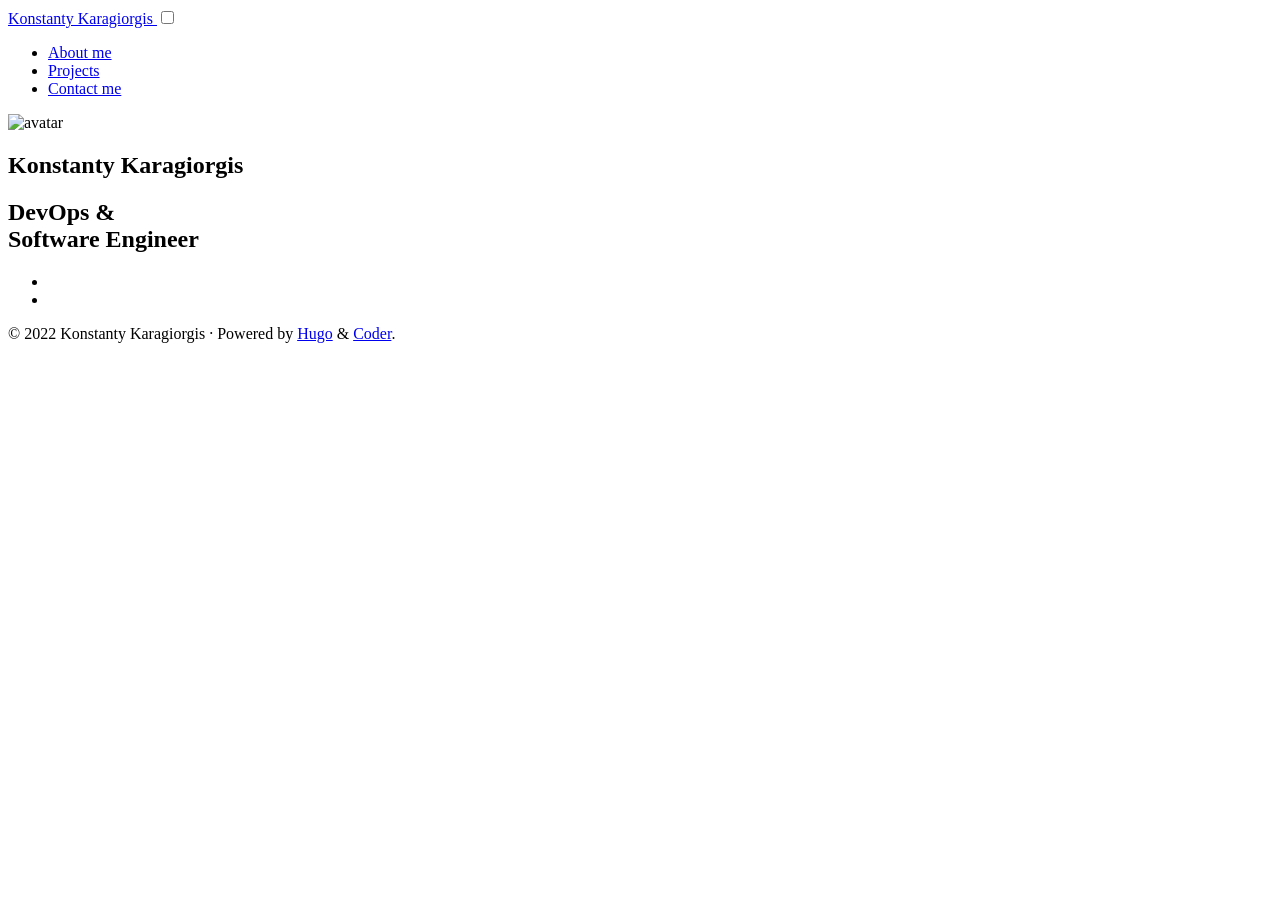
==== public/index.html @ 4e0f1e5c "Initial commit" ====
<!DOCTYPE html>
<html lang="en">
<head>
  <meta charset="utf-8">
<meta name="viewport" content="width=device-width, initial-scale=1.0">
<meta name="color-scheme" content="light dark">


<meta http-equiv="Content-Security-Policy" content="upgrade-insecure-requests; block-all-mixed-content; default-src 'self'; child-src 'self'; font-src 'self' https://fonts.gstatic.com https://cdn.jsdelivr.net/; form-action 'self'; frame-src 'self'; img-src 'self'; object-src 'none'; style-src 'self' 'unsafe-inline' https://fonts.googleapis.com/ https://cdn.jsdelivr.net/; script-src 'self' 'unsafe-inline' https://www.google-analytics.com https://kosto.piwik.pro https://cdn.jsdelivr.net/; prefetch-src 'self'; connect-src 'self' https://www.google-analytics.com https://kosto.piwik.pro;">




<meta name="author" content="Konstanty Karagiorgis">
<meta name="description" content="Konstanty Karagiorgis personal website">
<meta name="keywords" content="blog,developer,personal">

<meta name="twitter:card" content="summary"/>
<meta name="twitter:title" content="Konstanty Karagiorgis"/>
<meta name="twitter:description" content="Konstanty Karagiorgis personal website"/>

<meta property="og:title" content="Konstanty Karagiorgis" />
<meta property="og:description" content="Konstanty Karagiorgis personal website" />
<meta property="og:type" content="website" />
<meta property="og:url" content="https://karagiorgis.pl/" />




  <title>Konstanty Karagiorgis</title>

  
  <link rel="canonical" href="https://karagiorgis.pl/">
  

  <link rel="preload" href="/fonts/forkawesome-webfont.woff2?v=1.2.0" as="font" type="font/woff2" crossorigin>


  
  
  <link rel="stylesheet" href="/css/coder.min.6b1a4fbc48955b72aea7913e43fabeb45e8bc120da5aa41b598dd33adcac4b59.css" integrity="sha256-axpPvEiVW3Kup5E&#43;Q/q&#43;tF6LwSDaWqQbWY3TOtysS1k=" crossorigin="anonymous" media="screen" />





  
  
    
    
    <link rel="stylesheet" href="/css/coder-dark.min.39e41a7f16bdf8cb16e43cae7d714fa1016f1d2d2898a5b3f27f42c9979204e2.css" integrity="sha256-OeQafxa9&#43;MsW5DyufXFPoQFvHS0omKWz8n9CyZeSBOI=" crossorigin="anonymous" media="screen" />
  



   




  <link rel="icon" type="image/png" href="/images/favicon-32x32.png" sizes="32x32">
<link rel="icon" type="image/png" href="/images/favicon-16x16.png" sizes="16x16">

<link rel="apple-touch-icon" href="/images/apple-touch-icon.png">
<link rel="apple-touch-icon" sizes="180x180" href="/images/apple-touch-icon.png">

<link rel="manifest" href="/site.webmanifest">
<link rel="mask-icon" href="/images/safari-pinned-tab.svg" color="#5bbad5">


  

  <meta name="generator" content="Hugo 0.99.1" />


  

</head>







<body class="preload-transitions colorscheme-auto">
  
<div class="float-container">
    <a id="dark-mode-toggle" class="colorscheme-toggle">
        <i class="fa fa-adjust fa-fw" aria-hidden="true"></i>
    </a>
</div>


  <main class="wrapper">
    <nav class="navigation">
  <section class="container">
    <a class="navigation-title" href="/">
      Konstanty Karagiorgis
    </a>
    
      <input type="checkbox" id="menu-toggle" />
      <label class="menu-button float-right" for="menu-toggle">
        <i class="fa fa-bars fa-fw" aria-hidden="true"></i>
      </label>
      <ul class="navigation-list">
        
          
            <li class="navigation-item">
              <a class="navigation-link" href="/about/">About me</a>
            </li>
          
            <li class="navigation-item">
              <a class="navigation-link" href="/projects/">Projects</a>
            </li>
          
            <li class="navigation-item">
              <a class="navigation-link" href="/contact/">Contact me</a>
            </li>
          
        
        
      </ul>
    
  </section>
</nav>


    <div class="content">
      
  <section class="container centered">
  <div class="about">
    
  
    <div class="avatar"><img src="/images/avatar.jpg" alt="avatar"></div>
  




    <h1>Konstanty Karagiorgis</h1>

<h2>DevOps &amp;<br>Software Engineer<br></h2>



    
<ul>
  
    
      <li>
        <a href="https://github.com/glothriel/" aria-label="Github"   >
          <i class="fa fa-2x fa-github" aria-hidden="true"></i>
        </a>
      </li>
    
  
    
      <li>
        <a href="https://www.linkedin.com/in/konstanty-karagiorgis-46264a185/" aria-label="LinkedIn"   >
          <i class="fa fa-2x fa-linkedin" aria-hidden="true"></i>
        </a>
      </li>
    
  
</ul>

  </div>
</section>


    </div>

    <footer class="footer">
  <section class="container">
    ©
    
    2022
     Konstanty Karagiorgis 
    ·
    
    Powered by <a href="https://gohugo.io/">Hugo</a> & <a href="https://github.com/luizdepra/hugo-coder/">Coder</a>.
    
  </section>
</footer>

  </main>

  
  
  <script src="/js/coder.min.617ac1196e51a8e5820c29ea3f349ae87be7db1242a5a91f3afa569275213d0f.js" integrity="sha256-YXrBGW5RqOWCDCnqPzSa6Hvn2xJCpakfOvpWknUhPQ8="></script>
  

  

  

  

  

  

  

  <script type="application/javascript">
  var _paq = window._paq = window._paq || [];
   
  _paq.push(['trackPageView']);
  _paq.push(['enableLinkTracking']);
  (function() {
    var u="https://kosto.piwik.pro/";
    _paq.push(['setTrackerUrl', u+'matomo.php']);
    _paq.push(['setSiteId', '9e00e636-1550-467a-b33d-079f806b3a64']);
    var d=document, g=d.createElement('script'), s=d.getElementsByTagName('script')[0];
    g.async=true; g.src=u+'matomo.js'; s.parentNode.insertBefore(g,s);
  })();
</script>


  
</body>

</html>
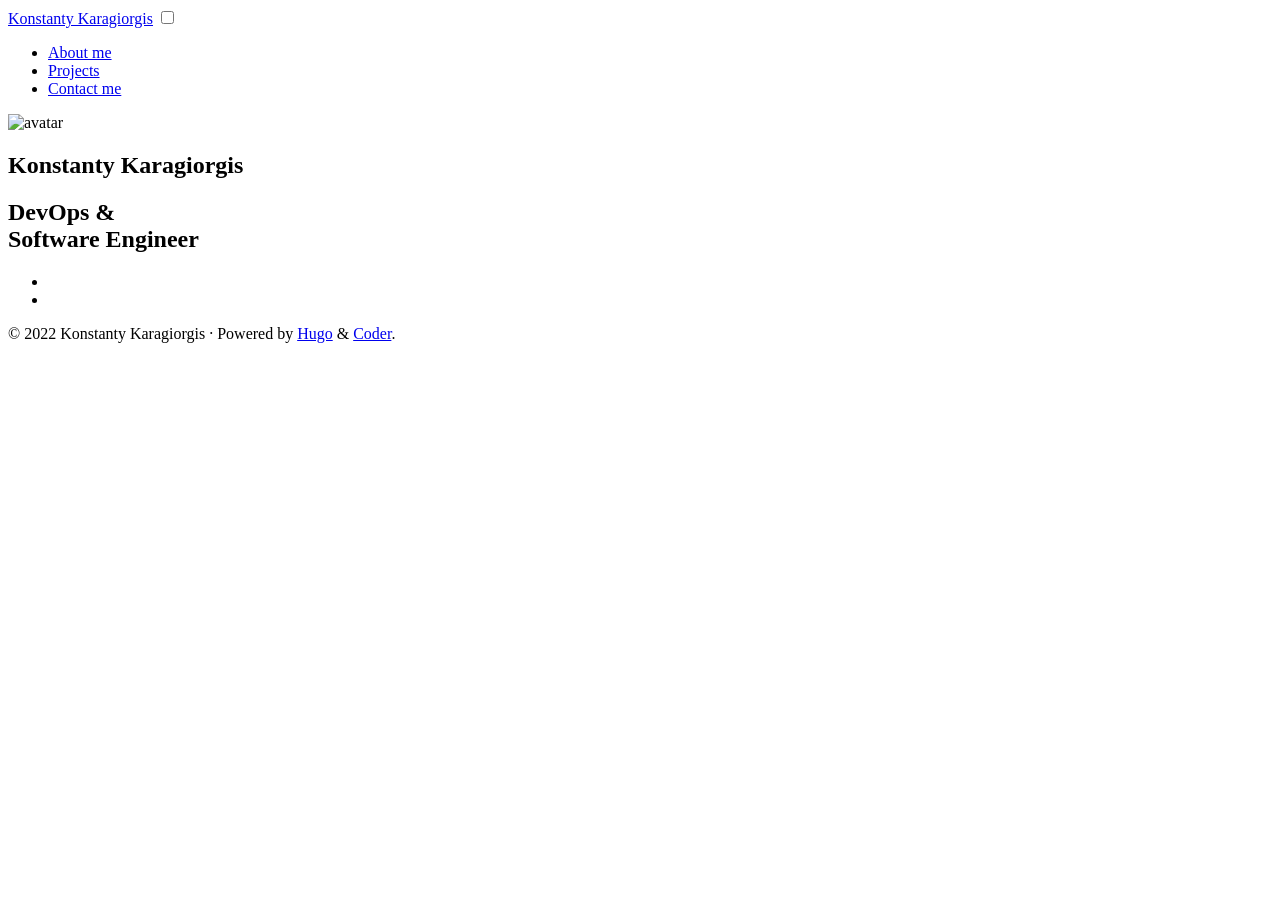
==== commit ea30d763: "Republish" ====
--- a/public/index.html
+++ b/public/index.html
@@ -1,224 +1,8 @@
-<!DOCTYPE html>
-<html lang="en">
-<head>
-  <meta charset="utf-8">
-<meta name="viewport" content="width=device-width, initial-scale=1.0">
-<meta name="color-scheme" content="light dark">
-
-
-<meta http-equiv="Content-Security-Policy" content="upgrade-insecure-requests; block-all-mixed-content; default-src 'self'; child-src 'self'; font-src 'self' https://fonts.gstatic.com https://cdn.jsdelivr.net/; form-action 'self'; frame-src 'self'; img-src 'self'; object-src 'none'; style-src 'self' 'unsafe-inline' https://fonts.googleapis.com/ https://cdn.jsdelivr.net/; script-src 'self' 'unsafe-inline' https://www.google-analytics.com https://kosto.piwik.pro https://cdn.jsdelivr.net/; prefetch-src 'self'; connect-src 'self' https://www.google-analytics.com https://kosto.piwik.pro;">
-
-
-
-
-<meta name="author" content="Konstanty Karagiorgis">
-<meta name="description" content="Konstanty Karagiorgis personal website">
-<meta name="keywords" content="blog,developer,personal">
-
-<meta name="twitter:card" content="summary"/>
-<meta name="twitter:title" content="Konstanty Karagiorgis"/>
-<meta name="twitter:description" content="Konstanty Karagiorgis personal website"/>
-
-<meta property="og:title" content="Konstanty Karagiorgis" />
-<meta property="og:description" content="Konstanty Karagiorgis personal website" />
-<meta property="og:type" content="website" />
-<meta property="og:url" content="https://karagiorgis.pl/" />
-
-
-
-
-  <title>Konstanty Karagiorgis</title>
-
-  
-  <link rel="canonical" href="https://karagiorgis.pl/">
-  
-
-  <link rel="preload" href="/fonts/forkawesome-webfont.woff2?v=1.2.0" as="font" type="font/woff2" crossorigin>
-
-
-  
-  
-  <link rel="stylesheet" href="/css/coder.min.6b1a4fbc48955b72aea7913e43fabeb45e8bc120da5aa41b598dd33adcac4b59.css" integrity="sha256-axpPvEiVW3Kup5E&#43;Q/q&#43;tF6LwSDaWqQbWY3TOtysS1k=" crossorigin="anonymous" media="screen" />
-
-
-
-
-
-  
-  
-    
-    
-    <link rel="stylesheet" href="/css/coder-dark.min.39e41a7f16bdf8cb16e43cae7d714fa1016f1d2d2898a5b3f27f42c9979204e2.css" integrity="sha256-OeQafxa9&#43;MsW5DyufXFPoQFvHS0omKWz8n9CyZeSBOI=" crossorigin="anonymous" media="screen" />
-  
-
-
-
-   
-
-
-
-
-  <link rel="icon" type="image/png" href="/images/favicon-32x32.png" sizes="32x32">
-<link rel="icon" type="image/png" href="/images/favicon-16x16.png" sizes="16x16">
-
-<link rel="apple-touch-icon" href="/images/apple-touch-icon.png">
-<link rel="apple-touch-icon" sizes="180x180" href="/images/apple-touch-icon.png">
-
-<link rel="manifest" href="/site.webmanifest">
-<link rel="mask-icon" href="/images/safari-pinned-tab.svg" color="#5bbad5">
-
-
-  
-
-  <meta name="generator" content="Hugo 0.99.1" />
-
-
-  
-
-</head>
-
-
-
-
-
-
-
-<body class="preload-transitions colorscheme-auto">
-  
-<div class="float-container">
-    <a id="dark-mode-toggle" class="colorscheme-toggle">
-        <i class="fa fa-adjust fa-fw" aria-hidden="true"></i>
-    </a>
-</div>
-
-
-  <main class="wrapper">
-    <nav class="navigation">
-  <section class="container">
-    <a class="navigation-title" href="/">
-      Konstanty Karagiorgis
-    </a>
-    
-      <input type="checkbox" id="menu-toggle" />
-      <label class="menu-button float-right" for="menu-toggle">
-        <i class="fa fa-bars fa-fw" aria-hidden="true"></i>
-      </label>
-      <ul class="navigation-list">
-        
-          
-            <li class="navigation-item">
-              <a class="navigation-link" href="/about/">About me</a>
-            </li>
-          
-            <li class="navigation-item">
-              <a class="navigation-link" href="/projects/">Projects</a>
-            </li>
-          
-            <li class="navigation-item">
-              <a class="navigation-link" href="/contact/">Contact me</a>
-            </li>
-          
-        
-        
-      </ul>
-    
-  </section>
-</nav>
-
-
-    <div class="content">
-      
-  <section class="container centered">
-  <div class="about">
-    
-  
-    <div class="avatar"><img src="/images/avatar.jpg" alt="avatar"></div>
-  
-
-
-
-
-    <h1>Konstanty Karagiorgis</h1>
-
-<h2>DevOps &amp;<br>Software Engineer<br></h2>
-
-
-
-    
-<ul>
-  
-    
-      <li>
-        <a href="https://github.com/glothriel/" aria-label="Github"   >
-          <i class="fa fa-2x fa-github" aria-hidden="true"></i>
-        </a>
-      </li>
-    
-  
-    
-      <li>
-        <a href="https://www.linkedin.com/in/konstanty-karagiorgis-46264a185/" aria-label="LinkedIn"   >
-          <i class="fa fa-2x fa-linkedin" aria-hidden="true"></i>
-        </a>
-      </li>
-    
-  
-</ul>
-
-  </div>
-</section>
-
-
-    </div>
-
-    <footer class="footer">
-  <section class="container">
-    ©
-    
-    2022
-     Konstanty Karagiorgis 
-    ·
-    
-    Powered by <a href="https://gohugo.io/">Hugo</a> & <a href="https://github.com/luizdepra/hugo-coder/">Coder</a>.
-    
-  </section>
-</footer>
-
-  </main>
-
-  
-  
-  <script src="/js/coder.min.617ac1196e51a8e5820c29ea3f349ae87be7db1242a5a91f3afa569275213d0f.js" integrity="sha256-YXrBGW5RqOWCDCnqPzSa6Hvn2xJCpakfOvpWknUhPQ8="></script>
-  
-
-  
-
-  
-
-  
-
-  
-
-  
-
-  
-
-  <script type="application/javascript">
-  var _paq = window._paq = window._paq || [];
-   
-  _paq.push(['trackPageView']);
-  _paq.push(['enableLinkTracking']);
-  (function() {
-    var u="https://kosto.piwik.pro/";
-    _paq.push(['setTrackerUrl', u+'matomo.php']);
-    _paq.push(['setSiteId', '9e00e636-1550-467a-b33d-079f806b3a64']);
-    var d=document, g=d.createElement('script'), s=d.getElementsByTagName('script')[0];
-    g.async=true; g.src=u+'matomo.js'; s.parentNode.insertBefore(g,s);
-  })();
-</script>
-
-
-  
-</body>
-
-</html>
+<!doctype html><html lang=en><head><meta charset=utf-8><meta name=viewport content="width=device-width,initial-scale=1"><meta name=color-scheme content="light dark"><meta http-equiv=content-security-policy content="upgrade-insecure-requests; block-all-mixed-content; default-src 'self'; child-src 'self'; font-src 'self' https://fonts.gstatic.com https://cdn.jsdelivr.net/; form-action 'self'; frame-src 'self'; img-src 'self'; object-src 'none'; style-src 'self' 'unsafe-inline' https://fonts.googleapis.com/ https://cdn.jsdelivr.net/; script-src 'self' 'unsafe-inline' https://www.google-analytics.com https://kosto.piwik.pro https://cdn.jsdelivr.net/; prefetch-src 'self'; connect-src 'self' https://www.google-analytics.com https://kosto.piwik.pro;"><meta name=author content="Konstanty Karagiorgis"><meta name=description content="Konstanty Karagiorgis personal website"><meta name=keywords content="blog,developer,personal"><meta name=twitter:card content="summary"><meta name=twitter:title content="Konstanty Karagiorgis"><meta name=twitter:description content="Konstanty Karagiorgis personal website"><meta property="og:title" content="Konstanty Karagiorgis"><meta property="og:description" content="Konstanty Karagiorgis personal website"><meta property="og:type" content="website"><meta property="og:url" content="https://karagiorgis.pl/"><title>Konstanty Karagiorgis</title><link rel=canonical href=https://karagiorgis.pl/><link rel=preload href="/fonts/forkawesome-webfont.woff2?v=1.2.0" as=font type=font/woff2 crossorigin><link rel=stylesheet href=/css/coder.min.6b1a4fbc48955b72aea7913e43fabeb45e8bc120da5aa41b598dd33adcac4b59.css integrity="sha256-axpPvEiVW3Kup5E+Q/q+tF6LwSDaWqQbWY3TOtysS1k=" crossorigin=anonymous media=screen><link rel=stylesheet href=/css/coder-dark.min.39e41a7f16bdf8cb16e43cae7d714fa1016f1d2d2898a5b3f27f42c9979204e2.css integrity="sha256-OeQafxa9+MsW5DyufXFPoQFvHS0omKWz8n9CyZeSBOI=" crossorigin=anonymous media=screen><link rel=icon type=image/png href=/images/favicon-32x32.png sizes=32x32><link rel=icon type=image/png href=/images/favicon-16x16.png sizes=16x16><link rel=apple-touch-icon href=/images/apple-touch-icon.png><link rel=apple-touch-icon sizes=180x180 href=/images/apple-touch-icon.png><link rel=manifest href=/site.webmanifest><link rel=mask-icon href=/images/safari-pinned-tab.svg color=#5bbad5><meta name=generator content="Hugo 0.99.1"></head><body class="preload-transitions colorscheme-auto"><div class=float-container><a id=dark-mode-toggle class=colorscheme-toggle><i class="fa fa-adjust fa-fw" aria-hidden=true></i></a></div><main class=wrapper><nav class=navigation><section class=container><a class=navigation-title href=/>Konstanty Karagiorgis</a>
+<input type=checkbox id=menu-toggle>
+<label class="menu-button float-right" for=menu-toggle><i class="fa fa-bars fa-fw" aria-hidden=true></i></label><ul class=navigation-list><li class=navigation-item><a class=navigation-link href=/about/>About me</a></li><li class=navigation-item><a class=navigation-link href=/projects/>Projects</a></li><li class=navigation-item><a class=navigation-link href=/contact/>Contact me</a></li></ul></section></nav><div class=content><section class="container centered"><div class=about><div class=avatar><img src=/images/avatar.jpg alt=avatar></div><h1>Konstanty Karagiorgis</h1><h2>DevOps &<br>Software Engineer<br></h2><ul><li><a href=https://github.com/glothriel/ aria-label=Github><i class="fa fa-2x fa-github" aria-hidden=true></i></a></li><li><a href=https://www.linkedin.com/in/konstanty-karagiorgis-46264a185/ aria-label=LinkedIn><i class="fa fa-2x fa-linkedin" aria-hidden=true></i></a></li></ul></div></section></div><footer class=footer><section class=container>©
+2022
+Konstanty Karagiorgis
+·
+Powered by <a href=https://gohugo.io/>Hugo</a> & <a href=https://github.com/luizdepra/hugo-coder/>Coder</a>.</section></footer></main><script src=/js/coder.min.617ac1196e51a8e5820c29ea3f349ae87be7db1242a5a91f3afa569275213d0f.js integrity="sha256-YXrBGW5RqOWCDCnqPzSa6Hvn2xJCpakfOvpWknUhPQ8="></script>
+<script type=application/javascript>var _paq=window._paq=window._paq||[];_paq.push(["trackPageView"]),_paq.push(["enableLinkTracking"]),function(){e="https://kosto.piwik.pro/",_paq.push(["setTrackerUrl",e+"matomo.php"]),_paq.push(["setSiteId","9e00e636-1550-467a-b33d-079f806b3a64"]);var e,n=document,t=n.createElement("script"),s=n.getElementsByTagName("script")[0];t.async=!0,t.src=e+"matomo.js",s.parentNode.insertBefore(t,s)}()</script></body></html>
